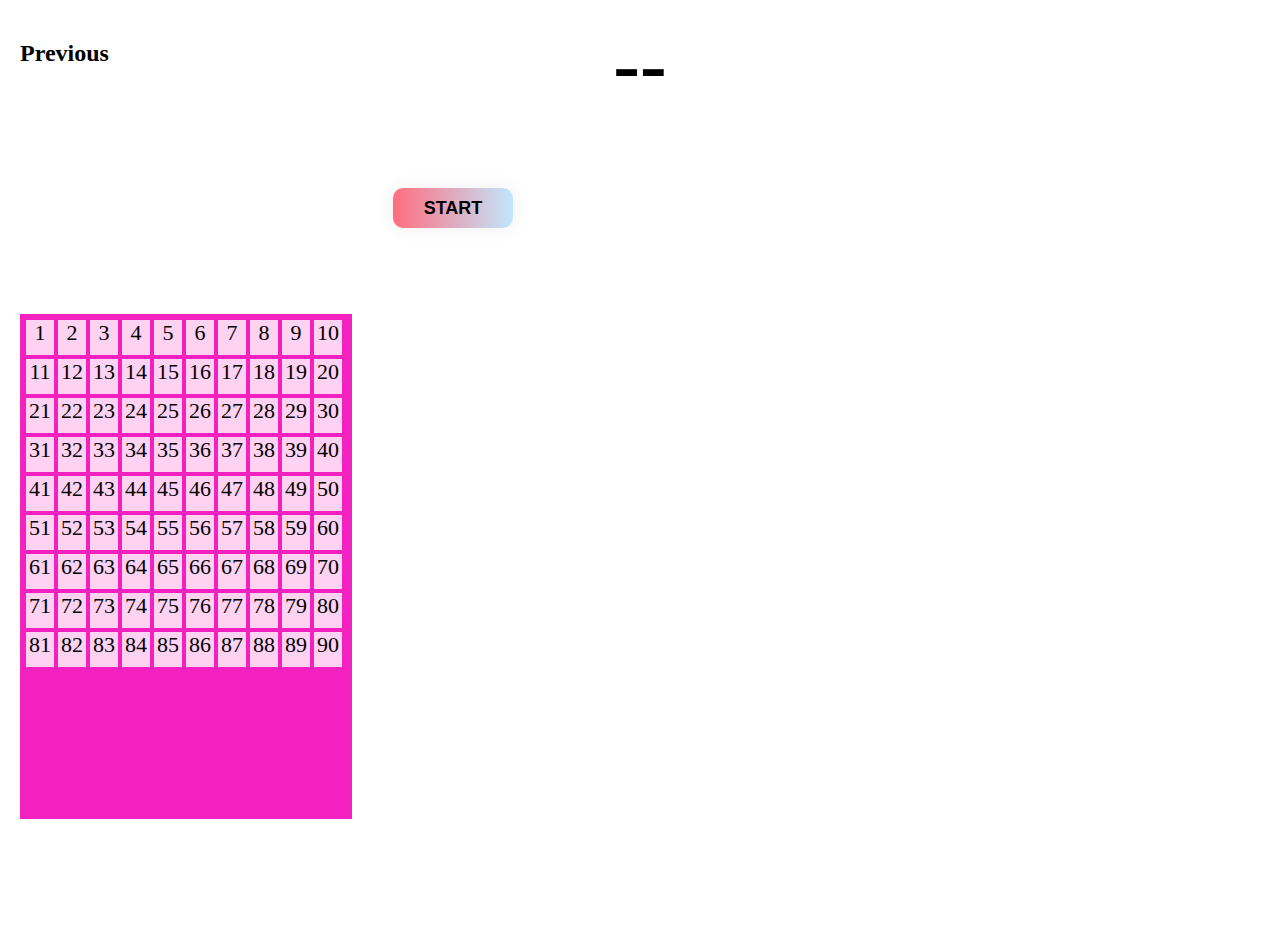
==== index.html @ 16bfb9cc "Update and rename MainPage.html to index.html" ====
<html>
    <head>
        <title>Housie Coin Picker </title>
        <link rel="stylesheet" href="maincss.css">
        <meta name="viewport" content="width=device-width, initial-scale=1.0">
    </head>
    <body>
        <div class="mainpage">
            <div class="Maintopdiv">
                <div class="sidenavforprevious">
                    <h2>Previous</h2>
                    <p class="previousnumber"></p>
                </div>
                <div class="mainnumbercontentdiv">
                    <div class="presentnumberdiv">
                        <h1 class="presentnumbermain" id="presentnumbermain">--</h1>
                    </div>
                    <div class="startornextbutton">
                        <button type="button" class="btn-grad" onclick="getNumber()" id="startornext">START</button>
                    </div>
                </div>
                <div class="sidenavfornumberhistory"></div>
            </div>
            <div class="Mainbottomdiv" id="Mainbottomdiv">
                <div class="Mainbottomdivsub" id="Mainbottomdivsub"></div>
            </div>
        </div>
        <script>
            const griddiv=document.getElementById('Mainbottomdivsub');
            for (let i = 1; i <= 90; i++) {
                const div = document.createElement('div');
                div.className = `div${i}`;
                div.textContent = i;
                griddiv.appendChild(div);
            }
            var flag="START";
            const numbers=[];
            const completedNumbers=[];
            completedNumbers.push(0);
            for(let i=1;i<=90;i++)
            {
                numbers.push(i);
            }
            function getNumber()
            {
                if(numbers.length==0)
                {
                    document.getElementById('presentnumbermain').innerHTML=`X`;
                    document.getElementById('presentnumbermain').style.color='red';
                }
                else{
                    if(flag==="START")
                    {
                        document.getElementById('startornext').innerHTML="NEXT";
                        flag="NEXT";
                    }
                    let x = Math.ceil(Math.random() * numbers.length);
                    let selectedNum=numbers[x-1];
                    document.getElementById('presentnumbermain').innerHTML=`${selectedNum}`;
                    numbers.splice(x-1,1);
                    completedNumbers.push(selectedNum);
                    const mainDiv = document.getElementsByClassName('Mainbottomdivsub')[0];
                    const targetDiv = mainDiv.getElementsByClassName(`div${selectedNum}`)[0];
                    targetDiv.style.backgroundColor = 'green';
                    updatePreviousNumber();
                }
            }
            function  updatePreviousNumber()
            {
                const prevdiv=document.getElementsByClassName('previousnumber')[0];
                if(completedNumbers.length>2)
                {
                    let prevnum=completedNumbers[completedNumbers.length-2];
                    prevdiv.innerHTML=`${prevnum}`;
                }
            }
        </script>
    </body>
</html>
---- maincss.css ----
body{
    padding:0px;
    margin:10px;
    box-sizing: border-box;
}
.mainpage{
    width:100%;
    height:100%;
}
.Maintopdiv{
    /* border:2px solid aqua; */
    width:inherit;
    height:30%;
    display:flex;
    flex-direction:row;
}
.Mainbottomdiv{
    /* border:2px solid blue; */
    width:inherit;
    height:70%;
}
.sidenavforprevious{
    /* border:2px solid blue; */
    width:30%;
    height:100%;
}
.mainnumbercontentdiv{
    /* border:2px solid blue; */
    width:40%;
    height:100%;
}
.sidenavfornumberhistory{
    /* border:2px solid blue; */
    width:30%;
    height:100%;
}
.presentnumberdiv{
    height:60%;
    margin:0px;
    padding:0px;
}
.startornextbutton{
    /* border:2px solid black; */
    height:30%;
}
.presentnumbermain{
    text-align:center;
    font-size:80px;
    margin:10px;
}
.sidenavforprevious h2{
    padding-top:10px;
    margin:20px 10px;
}
.previousnumber{
    color:black;
    font-size:70px;
    font-weight:700;
    opacity:0.3;
    margin:0px 10px;
}
.Mainbottomdiv{
    width:100%;
    height:70%;
    /* border:2px solid black; */
}
.Mainbottomdivsub{
    width:320px;
    height:80%;
    display: grid;
    grid-template-columns: 28px 28px 28px 28px 28px 28px 28px 28px 28px 28px;
    grid-template-rows: 35px 35px 35px 35px 35px 35px 35px 35px 35px ;
    gap: 4px;
    background-color: #f321bf;
    padding: 6px;
    margin:40px 10px;
}
.Mainbottomdivsub > div {
    background-color: rgba(255, 255, 255, 0.8);
    text-align: center;
    /* padding: 20px 0; */
    font-size: 22px;
}       
.btn-grad {
    background-image: linear-gradient(to right, #ff6e7f 0%, #bfe9ff  51%, #ff6e7f  100%);
    text-align: center;
    transition: 0.5s;
    background-size: 200% auto;
    color: black;            
    box-shadow: 0 0 20px #eee;
    border-radius: 10px;
    display: block;
    font-size:18px;
    font-weight:700;
    height:40px;
    width:120px;
    margin:10px 5px;
    border:none;
}
.btn-grad:hover {
    background-position: right center; /* change the direction of the change here */
    color: #fff;
    text-decoration: none;
    cursor:pointer;
}
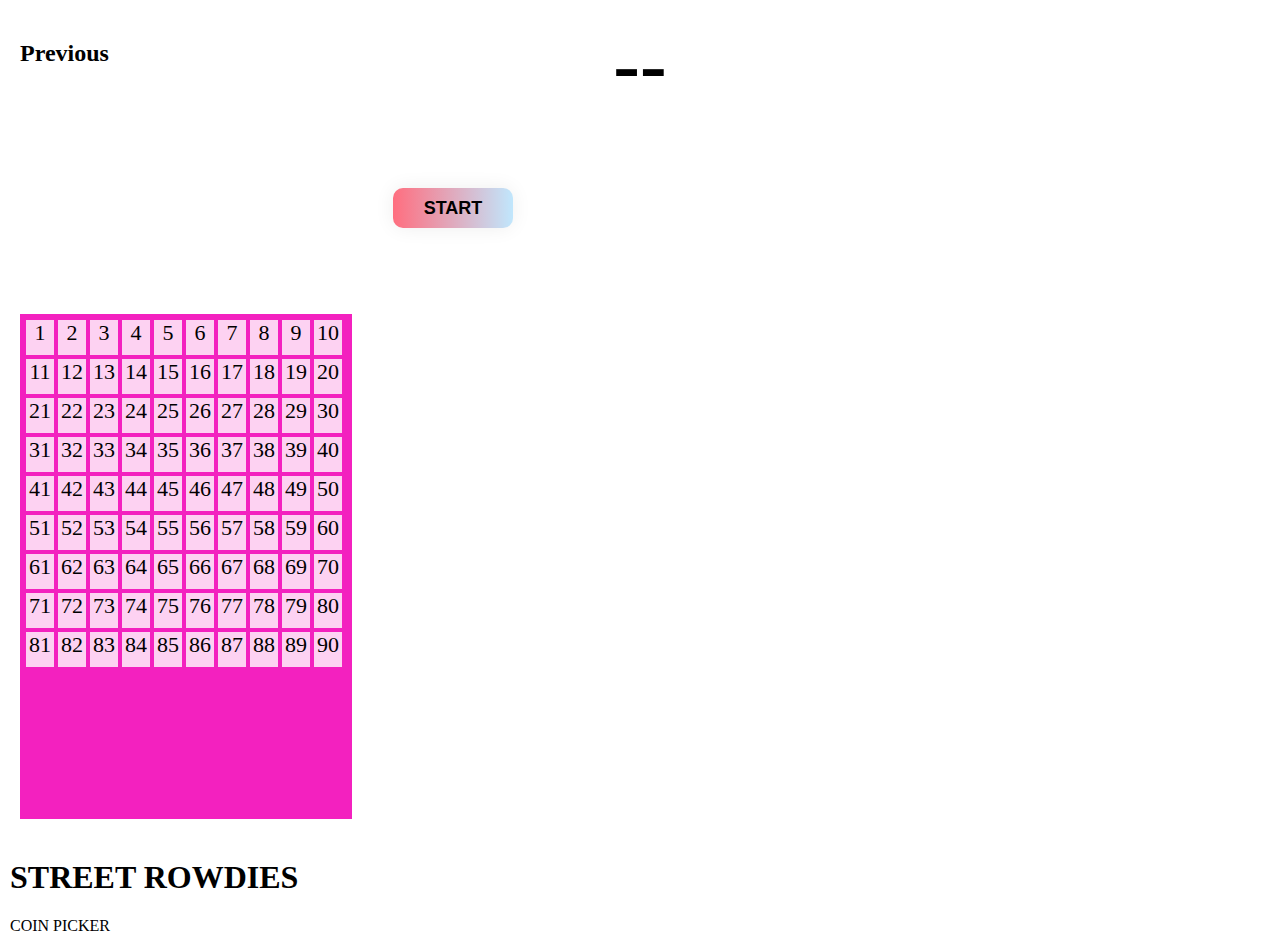
==== commit 002dad57: "Update index.html" ====
--- a/index.html
+++ b/index.html
@@ -23,6 +23,8 @@
             </div>
             <div class="Mainbottomdiv" id="Mainbottomdiv">
                 <div class="Mainbottomdivsub" id="Mainbottomdivsub"></div>
+                <h1 class="logo">STREET ROWDIES</h1>
+                    <p class="logocap">COIN PICKER</p>
             </div>
         </div>
         <script>
@@ -61,7 +63,7 @@
                     completedNumbers.push(selectedNum);
                     const mainDiv = document.getElementsByClassName('Mainbottomdivsub')[0];
                     const targetDiv = mainDiv.getElementsByClassName(`div${selectedNum}`)[0];
-                    targetDiv.style.backgroundColor = 'green';
+                    targetDiv.style.backgroundColor = '#80ff80';
                     updatePreviousNumber();
                 }
             }
